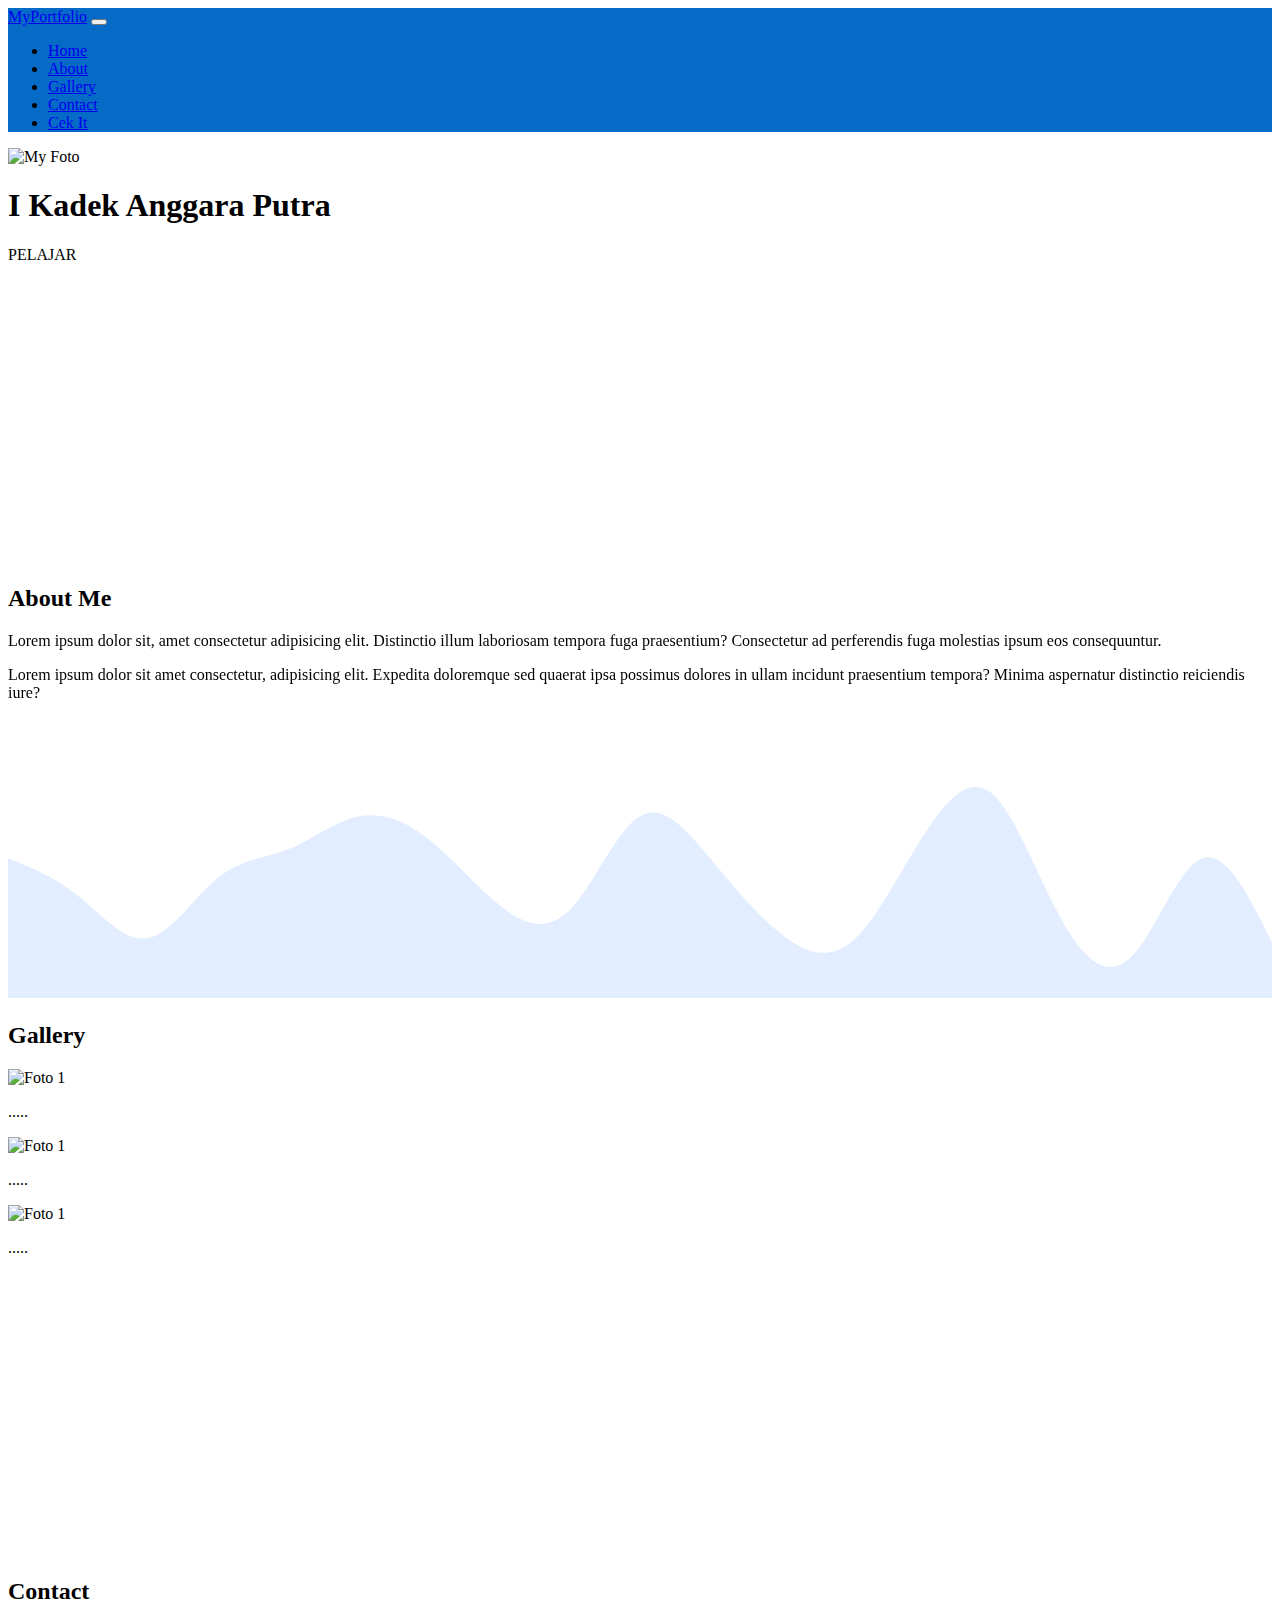
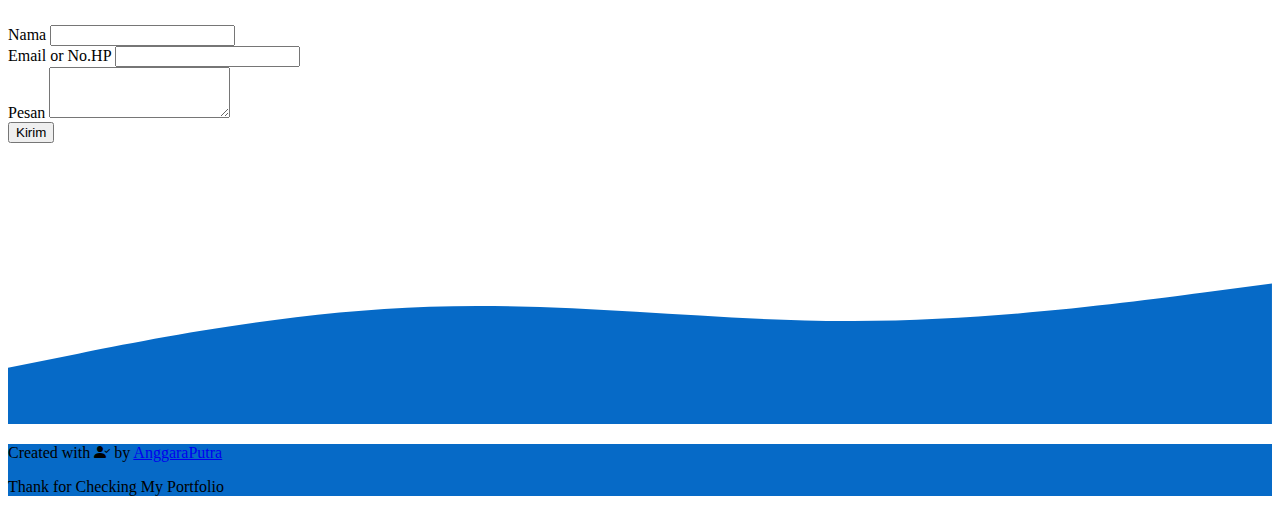
==== web.html @ ba474b4b "mengubah warna tombol menjadi hijau" ====
<!DOCTYPE html>
<html lang="en">
  <head>
    <title>My Portfolio | Anggara Putra</title>

    <!-- Required meta tags -->
    <meta charset="utf-8" />
    <meta name="viewport" content="width=device-width, initial-scale=1" />

    <!-- Bootstrap CSS -->
    <link href="https://cdn.jsdelivr.net/npm/bootstrap@5.0.0-beta2/dist/css/bootstrap.min.css" rel="stylesheet" integrity="sha384-BmbxuPwQa2lc/FVzBcNJ7UAyJxM6wuqIj61tLrc4wSX0szH/Ev+nYRRuWlolflfl" crossorigin="anonymous" />

    <!-- My icon -->
    <link rel="stylesheet" href="https://cdn.jsdelivr.net/npm/bootstrap-icons@1.4.0/font/bootstrap-icons.css" />

    <!-- AOS -->
    <link rel="stylesheet" href="https://unpkg.com/aos@next/dist/aos.css" />

    <!-- My CSS -->
    <link rel="stylesheet" href="style.css" />
  </head>
  <body id="home">
    <!-- Navbar -->
    <nav class="navbar navbar-expand-lg navbar-dark shadow fixed-top" style="background-color: #066ac7">
      <div class="container">
        <a class="navbar-brand" href="#">MyPortfolio</a>
        <button class="navbar-toggler" type="button" data-bs-toggle="collapse" data-bs-target="#navbarNav" aria-controls="navbarNav" aria-expanded="false" aria-label="Toggle navigation">
          <span class="navbar-toggler-icon"></span>
        </button>
        <div class="collapse navbar-collapse" id="navbarNav">
          <ul class="navbar-nav ms-auto">
            <li class="nav-item">
              <a class="nav-link" aria-current="page" href="#home">Home</a>
            </li>
            <li class="nav-item">
              <a class="nav-link" href="#about">About</a>
            </li>
            <li class="nav-item">
              <a class="nav-link" href="#gallery">Gallery</a>
            </li>
            <li class="nav-item">
              <a class="nav-link" href="#contact">Contact</a>
            </li>
            <li class="nav-item">
              <a href="https://www.youtube.com/channel/UCKFOvyfaq4FyhRfnlAhwSFA" target="_blank" class="nav-lin btn">Cek It</a>
            </li>
          </ul>
        </div>
      </div>
    </nav>
    <!-- Akhir Navbar -->

    <!-- Jumbotron -->
    <section class="jumbotron text-center">
      <img src="img/anggara.png" alt="My Foto" width="200" class="rounded-circle img-thumbnail" />
      <h1 class="display-4">I Kadek Anggara Putra</h1>
      <p class="lead"><span>PELAJAR</span></p>
      <svg xmlns="http://www.w3.org/2000/svg" viewBox="0 0 1440 320">
        <path
          fill="#ffffff"
          fill-opacity="1"
          d="M0,192L30,197.3C60,203,120,213,180,218.7C240,224,300,224,360,202.7C420,181,480,139,540,133.3C600,128,660,160,720,186.7C780,213,840,235,900,240C960,245,1020,235,1080,218.7C1140,203,1200,181,1260,176C1320,171,1380,181,1410,186.7L1440,192L1440,320L1410,320C1380,320,1320,320,1260,320C1200,320,1140,320,1080,320C1020,320,960,320,900,320C840,320,780,320,720,320C660,320,600,320,540,320C480,320,420,320,360,320C300,320,240,320,180,320C120,320,60,320,30,320L0,320Z"
        ></path>
      </svg>
    </section>
    <!-- Akhir Jumbotron -->

    <!-- About -->
    <section id="about">
      <div class="container">
        <div class="row text-center mb-3">
          <div class="col">
            <h2>About Me</h2>
          </div>
        </div>
        <div class="row justify-content-center fs-5 text-center">
          <div class="col-md-4" data-aos="fade-right" data-aos-duration="3000" data-aos-delay="50">
            <p>Lorem ipsum dolor sit, amet consectetur adipisicing elit. Distinctio illum laboriosam tempora fuga praesentium? Consectetur ad perferendis fuga molestias ipsum eos consequuntur.</p>
          </div>
          <div class="col-md-4" data-aos="fade-left" data-aos-duration="3000" data-aos-delay="300">
            <p>Lorem ipsum dolor sit amet consectetur, adipisicing elit. Expedita doloremque sed quaerat ipsa possimus dolores in ullam incidunt praesentium tempora? Minima aspernatur distinctio reiciendis iure?</p>
          </div>
        </div>
      </div>
      <svg xmlns="http://www.w3.org/2000/svg" viewBox="0 0 1440 320">
        <path
          fill="#e2edff"
          fill-opacity="1"
          d="M0,160L13.3,165.3C26.7,171,53,181,80,202.7C106.7,224,133,256,160,250.7C186.7,245,213,203,240,181.3C266.7,160,293,160,320,149.3C346.7,139,373,117,400,112C426.7,107,453,117,480,138.7C506.7,160,533,192,560,213.3C586.7,235,613,245,640,218.7C666.7,192,693,128,720,112C746.7,96,773,128,800,160C826.7,192,853,224,880,245.3C906.7,267,933,277,960,256C986.7,235,1013,181,1040,138.7C1066.7,96,1093,64,1120,85.3C1146.7,107,1173,181,1200,229.3C1226.7,277,1253,299,1280,272C1306.7,245,1333,171,1360,160C1386.7,149,1413,203,1427,229.3L1440,256L1440,320L1426.7,320C1413.3,320,1387,320,1360,320C1333.3,320,1307,320,1280,320C1253.3,320,1227,320,1200,320C1173.3,320,1147,320,1120,320C1093.3,320,1067,320,1040,320C1013.3,320,987,320,960,320C933.3,320,907,320,880,320C853.3,320,827,320,800,320C773.3,320,747,320,720,320C693.3,320,667,320,640,320C613.3,320,587,320,560,320C533.3,320,507,320,480,320C453.3,320,427,320,400,320C373.3,320,347,320,320,320C293.3,320,267,320,240,320C213.3,320,187,320,160,320C133.3,320,107,320,80,320C53.3,320,27,320,13,320L0,320Z"
        ></path>
      </svg>
    </section>
    <!-- Akhir About -->

    <!-- Gallery -->
    <section id="gallery">
      <div class="container">
        <div class="row text-center mb-3">
          <div class="col">
            <h2>Gallery</h2>
          </div>
        </div>
        <div class="row">
          <div class="col-md-4 mb-3">
            <div class="card">
              <img src="img/menkref.png" class="card-img-top" alt="Foto 1" />
              <div class="card-body">
                <p class="card-text">.....</p>
              </div>
            </div>
          </div>
          <div class="col-md-4 mb-3">
            <div class="card">
              <img src="img/menkref 1.png" class="card-img-top" alt="Foto 1" />
              <div class="card-body">
                <p class="card-text">.....</p>
              </div>
            </div>
          </div>
          <div class="col-md-4 mb-3">
            <div class="card">
              <img src="img/menkref 2.png" class="card-img-top" alt="Foto 1" />
              <div class="card-body">
                <p class="card-text">.....</p>
              </div>
            </div>
          </div>
        </div>
      </div>
      <svg xmlns="http://www.w3.org/2000/svg" viewBox="0 0 1440 320">
        <path
          fill="#ffffff"
          fill-opacity="1"
          d="M0,64L13.3,69.3C26.7,75,53,85,80,122.7C106.7,160,133,224,160,234.7C186.7,245,213,203,240,154.7C266.7,107,293,53,320,69.3C346.7,85,373,171,400,186.7C426.7,203,453,149,480,106.7C506.7,64,533,32,560,16C586.7,0,613,0,640,0C666.7,0,693,0,720,16C746.7,32,773,64,800,101.3C826.7,139,853,181,880,213.3C906.7,245,933,267,960,234.7C986.7,203,1013,117,1040,122.7C1066.7,128,1093,224,1120,245.3C1146.7,267,1173,213,1200,197.3C1226.7,181,1253,203,1280,218.7C1306.7,235,1333,245,1360,229.3C1386.7,213,1413,171,1427,149.3L1440,128L1440,320L1426.7,320C1413.3,320,1387,320,1360,320C1333.3,320,1307,320,1280,320C1253.3,320,1227,320,1200,320C1173.3,320,1147,320,1120,320C1093.3,320,1067,320,1040,320C1013.3,320,987,320,960,320C933.3,320,907,320,880,320C853.3,320,827,320,800,320C773.3,320,747,320,720,320C693.3,320,667,320,640,320C613.3,320,587,320,560,320C533.3,320,507,320,480,320C453.3,320,427,320,400,320C373.3,320,347,320,320,320C293.3,320,267,320,240,320C213.3,320,187,320,160,320C133.3,320,107,320,80,320C53.3,320,27,320,13,320L0,320Z"
        ></path>
      </svg>
    </section>
    <!-- Akhir Gallery -->

    <!-- Contact -->
    <section id="contact">
      <div class="container">
        <div class="row text-center mb-3">
          <div class="col">
            <h2>Contact</h2>
          </div>
        </div>
        <div class="row justify-content-center">
          <div class="col-md-6">
            <form>
              <div class="mb-3">
                <label for="name" class="form-label">Nama</label>
                <input type="text" class="form-control" id="name" aria-describedby="name" />
              </div>
              <div class="mb-3">
                <label for="email" class="form-label">Email or No.HP</label>
                <input type="email" type="number" class="form-control" id="email" aria-describedby="email" />
              </div>
              <div class="mb-3">
                <label for="pesan" class="form-label">Pesan</label>
                <textarea class="form-control" id="pesan" rows="3"></textarea>
              </div>
              <button type="submit" class="btn btn-success" id="submit" onclick="kirim()">Kirim</button>
            </form>
          </div>
        </div>
      </div>
      <svg xmlns="http://www.w3.org/2000/svg" viewBox="0 0 1440 320">
        <path
          fill="#066ac7"
          fill-opacity="1"
          d="M0,256L80,240C160,224,320,192,480,186.7C640,181,800,203,960,202.7C1120,203,1280,181,1360,170.7L1440,160L1440,320L1360,320C1280,320,1120,320,960,320C800,320,640,320,480,320C320,320,160,320,80,320L0,320Z"
        ></path>
      </svg>
    </section>
    <!-- Akhir Contact -->

    <!-- Footer -->
    <footer class="text-white text-center pb-5" style="background-color: #066ac7">
      <p>Created with <i class="bi bi-person-check-fill text-warning"></i> by <a href="https://www.instagram.com/anggara.ptra/" class="text-white fw-bold">AnggaraPutra</a></p>
      <p>Thank for Checking My Portfolio</p>
    </footer>
    <!-- Akhir Footer -->

    <!-- Javascript -->
    <script>
      function kirim() {
        alert("Thank for contact");
      }
    </script>

    <script src="https://unpkg.com/aos@next/dist/aos.js"></script>
    <script>
      AOS.init();
    </script>

    <script src="https://cdn.jsdelivr.net/npm/bootstrap@5.0.0-beta2/dist/js/bootstrap.bundle.min.js" integrity="sha384-b5kHyXgcpbZJO/tY9Ul7kGkf1S0CWuKcCD38l8YkeH8z8QjE0GmW1gYU5S9FOnJ0" crossorigin="anonymous"></script>
    <!-- Akhir Javascript -->
  </body>
</html>
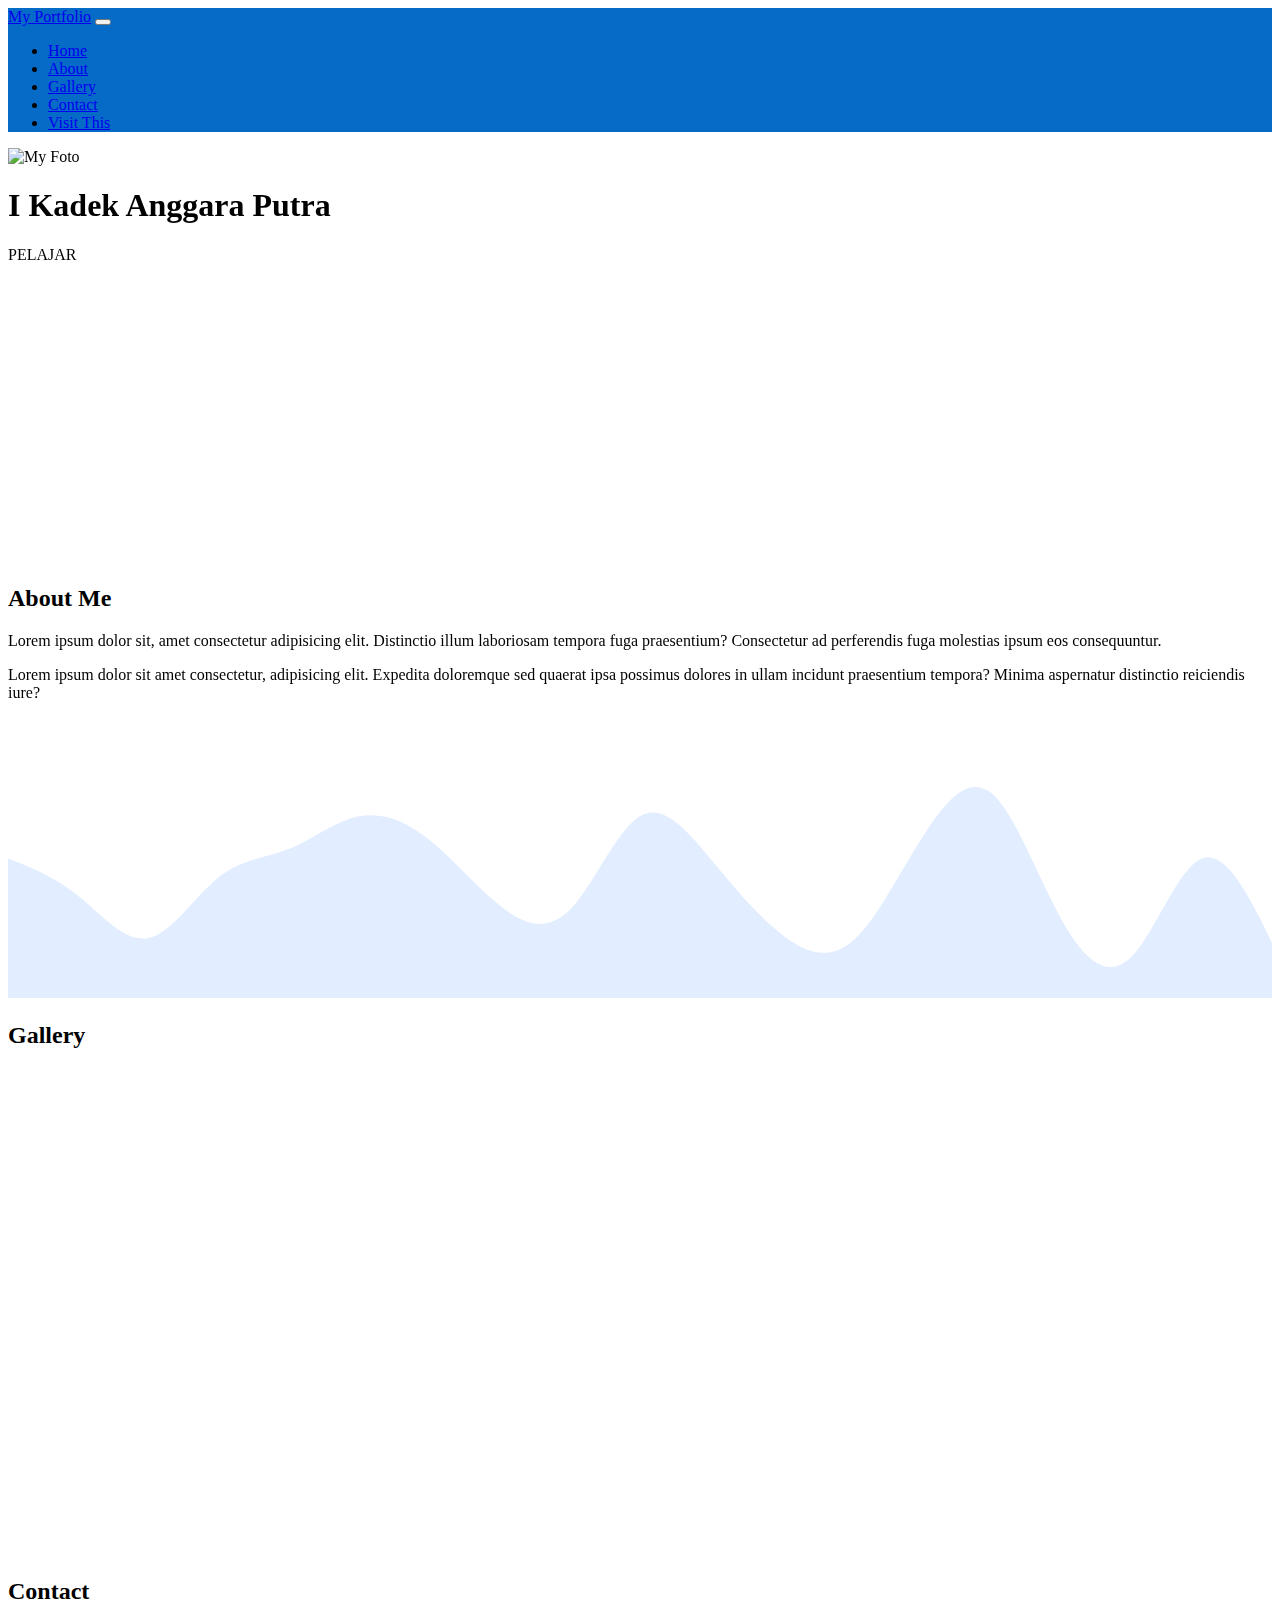
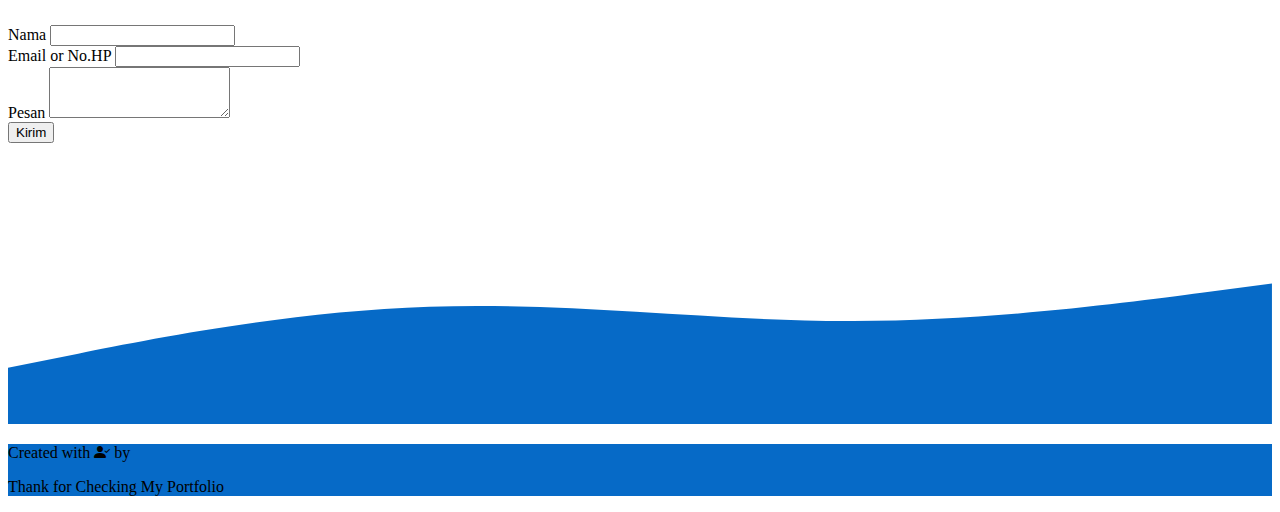
==== commit cb0341fa: "text" ====
--- a/web.html
+++ b/web.html
@@ -23,7 +23,7 @@
     <!-- Navbar -->
     <nav class="navbar navbar-expand-lg navbar-dark shadow fixed-top" style="background-color: #066ac7">
       <div class="container">
-        <a class="navbar-brand" href="#">MyPortfolio</a>
+        <a class="navbar-brand" href="#">My Portfolio</a>
         <button class="navbar-toggler" type="button" data-bs-toggle="collapse" data-bs-target="#navbarNav" aria-controls="navbarNav" aria-expanded="false" aria-label="Toggle navigation">
           <span class="navbar-toggler-icon"></span>
         </button>
@@ -42,7 +42,7 @@
               <a class="nav-link" href="#contact">Contact</a>
             </li>
             <li class="nav-item">
-              <a href="https://www.youtube.com/channel/UCKFOvyfaq4FyhRfnlAhwSFA" target="_blank" class="nav-lin btn">Cek It</a>
+              <a href="https://www.youtube.com/channel/UCKFOvyfaq4FyhRfnlAhwSFA" target="_blank" class="btn">Visit This</a>
             </li>
           </ul>
         </div>
@@ -52,9 +52,11 @@
 
     <!-- Jumbotron -->
     <section class="jumbotron text-center">
-      <img src="img/anggara.png" alt="My Foto" width="200" class="rounded-circle img-thumbnail" />
-      <h1 class="display-4">I Kadek Anggara Putra</h1>
-      <p class="lead"><span>PELAJAR</span></p>
+      <img src="img/anggara.png" alt="My Foto" width="200" class="rounded-circle img-thumbnail" data-aos="zoom-out" data-aos-duration="1000" data-aos-delay="100" />
+      <div class="nama" data-aos="fade-up" data-aos-duration="1000" data-aos-delay="300">
+        <h1 class="display-4">I Kadek Anggara Putra</h1>
+        <p class="lead"><span>PELAJAR</span></p>
+      </div>
       <svg xmlns="http://www.w3.org/2000/svg" viewBox="0 0 1440 320">
         <path
           fill="#ffffff"
@@ -74,10 +76,10 @@
           </div>
         </div>
         <div class="row justify-content-center fs-5 text-center">
-          <div class="col-md-4" data-aos="fade-right" data-aos-duration="3000" data-aos-delay="50">
+          <div class="col-md-4" data-aos="fade-right" data-aos-duration="2000" data-aos-delay="50">
             <p>Lorem ipsum dolor sit, amet consectetur adipisicing elit. Distinctio illum laboriosam tempora fuga praesentium? Consectetur ad perferendis fuga molestias ipsum eos consequuntur.</p>
           </div>
-          <div class="col-md-4" data-aos="fade-left" data-aos-duration="3000" data-aos-delay="300">
+          <div class="col-md-4" data-aos="fade-left" data-aos-duration="2000" data-aos-delay="50">
             <p>Lorem ipsum dolor sit amet consectetur, adipisicing elit. Expedita doloremque sed quaerat ipsa possimus dolores in ullam incidunt praesentium tempora? Minima aspernatur distinctio reiciendis iure?</p>
           </div>
         </div>
@@ -101,27 +103,27 @@
           </div>
         </div>
         <div class="row">
-          <div class="col-md-4 mb-3">
+          <div class="col-md-4 mb-3" data-aos="fade-up-right" data-aos-duration="1500" data-aos-delay="100">
             <div class="card">
-              <img src="img/menkref.png" class="card-img-top" alt="Foto 1" />
+              <img src="img/myyt.jpg" class="card-img-top" alt="" />
               <div class="card-body">
-                <p class="card-text">.....</p>
+                <p class="card-text">Silahkan Berkunjung</p>
               </div>
             </div>
           </div>
-          <div class="col-md-4 mb-3">
+          <div class="col-md-4 mb-3" data-aos="zoom-in" data-aos-duration="1000">
             <div class="card">
-              <img src="img/menkref 1.png" class="card-img-top" alt="Foto 1" />
+              <img src="img/logo2.png" class="card-img-top" alt="" />
               <div class="card-body">
-                <p class="card-text">.....</p>
+                <p class="card-text">My Logo</p>
               </div>
             </div>
           </div>
-          <div class="col-md-4 mb-3">
+          <div class="col-md-4 mb-3" data-aos="fade-up-left" data-aos-duration="1500" data-aos-delay="100">
             <div class="card">
-              <img src="img/menkref 2.png" class="card-img-top" alt="Foto 1" />
+              <img src="img/Background.png" class="card-img-top" alt="" />
               <div class="card-body">
-                <p class="card-text">.....</p>
+                <p class="card-text">Background</p>
               </div>
             </div>
           </div>
@@ -160,7 +162,7 @@
                 <label for="pesan" class="form-label">Pesan</label>
                 <textarea class="form-control" id="pesan" rows="3"></textarea>
               </div>
-              <button type="submit" class="btn btn-success" id="submit" onclick="kirim()">Kirim</button>
+              <button type="submit" class="btn btn-danger" id="submit" onclick="ini()">Kirim</button>
             </form>
           </div>
         </div>
@@ -177,23 +179,27 @@
 
     <!-- Footer -->
     <footer class="text-white text-center pb-5" style="background-color: #066ac7">
-      <p>Created with <i class="bi bi-person-check-fill text-warning"></i> by <a href="https://www.instagram.com/anggara.ptra/" class="text-white fw-bold">AnggaraPutra</a></p>
+      <p>
+        Created with <i class="bi bi-person-check-fill text-warning"></i> by
+        <a href="https://www.instagram.com/anggara.ptra/" target="_blank" class="text-white fw-bold" data-aos="fade-up" data-aos-delay="100" data-aos-duration="1000">AnggaraPutra</a>
+      </p>
       <p>Thank for Checking My Portfolio</p>
     </footer>
     <!-- Akhir Footer -->
 
-    <!-- Javascript -->
+    <!-- My Javascript -->
     <script>
-      function kirim() {
-        alert("Thank for contact");
+      function ini() {
+        const nama = prompt("Siapa Namamu ... ?");
+        alert(`Thank you ${nama}`);
       }
     </script>
 
+    <!-- Javascript -->
     <script src="https://unpkg.com/aos@next/dist/aos.js"></script>
     <script>
       AOS.init();
     </script>
-
     <script src="https://cdn.jsdelivr.net/npm/bootstrap@5.0.0-beta2/dist/js/bootstrap.bundle.min.js" integrity="sha384-b5kHyXgcpbZJO/tY9Ul7kGkf1S0CWuKcCD38l8YkeH8z8QjE0GmW1gYU5S9FOnJ0" crossorigin="anonymous"></script>
     <!-- Akhir Javascript -->
   </body>
